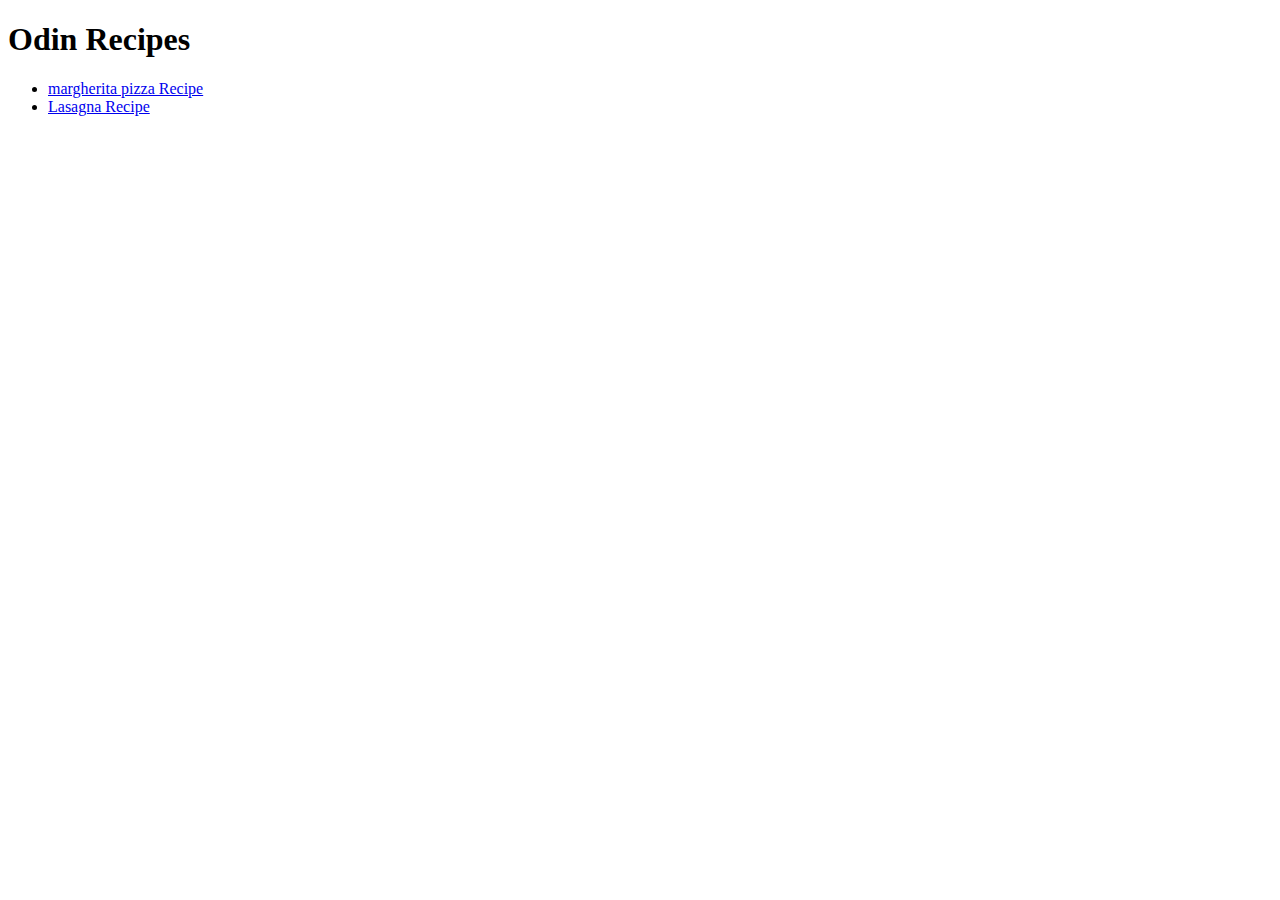
==== index.html @ 296fab7b "Create a html with a lasagna recipe and link it to the index html" ====
<!DOCTYPE html>
<html lang="en">
<head>
    <meta charset="UTF-8">
    <meta http-equiv="X-UA-Compatible" content="IE=edge">
    <meta name="viewport" content="width=device-width, initial-scale=1.0">
    <title>Odin Recipes</title>
</head>
<body>
    <h1>Odin Recipes</h1>
    <ul>
        <li><a href="recipes/margherita-pizza.html">margherita pizza Recipe </a></li>
        <li><a href="recipes/lasagna.html">Lasagna Recipe</a></li>
    </ul>
</body>
</html>
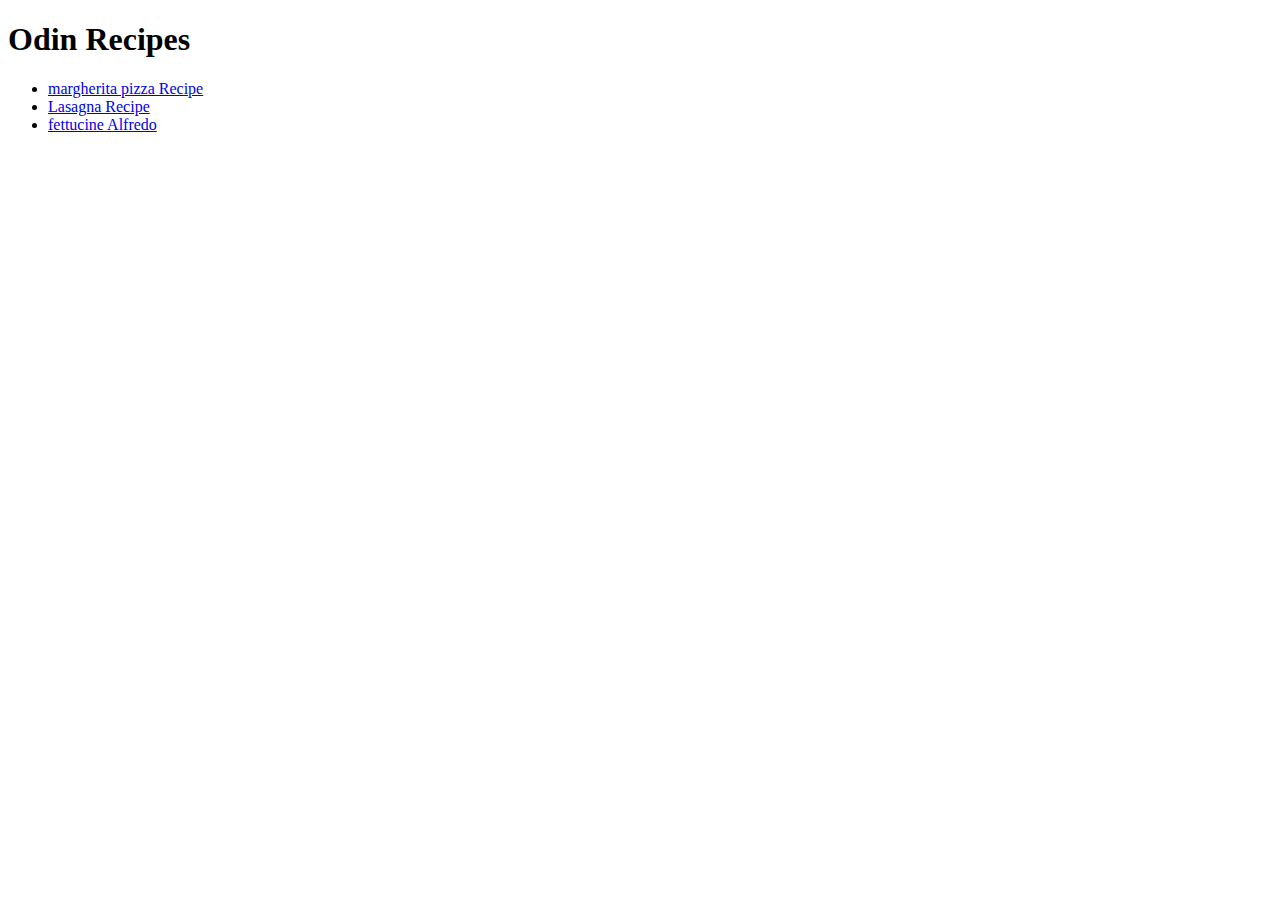
==== commit 05503b18: "create a HTML page with the Fettuccine Alfredo recipe and Resize images on all pages" ====
--- a/index.html
+++ b/index.html
@@ -11,6 +11,7 @@
     <ul>
         <li><a href="recipes/margherita-pizza.html">margherita pizza Recipe </a></li>
         <li><a href="recipes/lasagna.html">Lasagna Recipe</a></li>
+        <li><a href="recipes/fettucine-alfredo.html">fettucine Alfredo</a></li>
     </ul>
 </body>
 </html>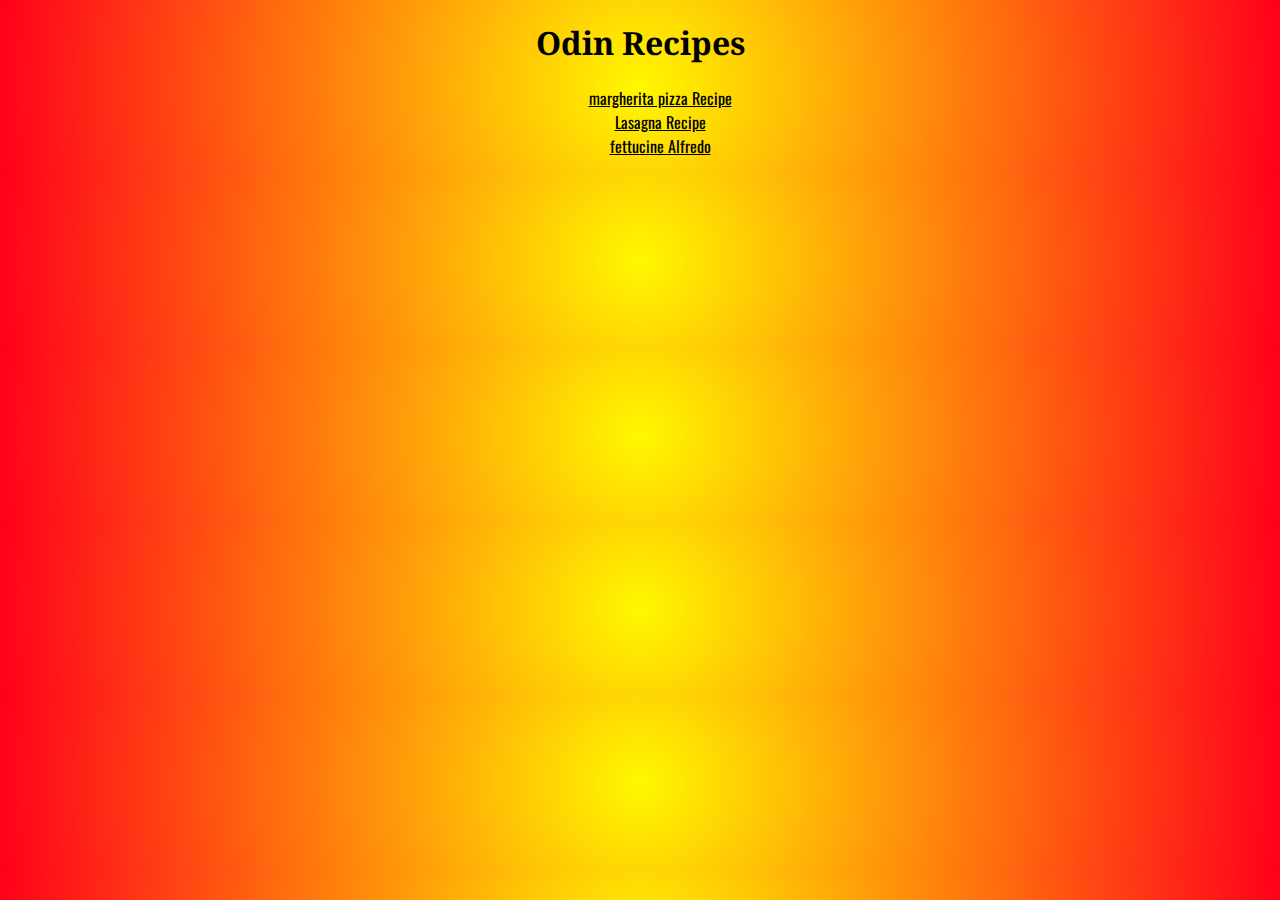
==== commit 12f96a2b: "add style to odin recipes" ====
--- a/index.html
+++ b/index.html
@@ -5,6 +5,10 @@
     <meta http-equiv="X-UA-Compatible" content="IE=edge">
     <meta name="viewport" content="width=device-width, initial-scale=1.0">
     <title>Odin Recipes</title>
+    <link rel="stylesheet"  href="style.css">
+    <link rel="preconnect" href="https://fonts.googleapis.com">
+    <link rel="preconnect" href="https://fonts.gstatic.com" crossorigin>
+    <link href="https://fonts.googleapis.com/css2?family=Noto+Serif:ital,wght@1,700&family=Oswald&display=swap" rel="stylesheet">
 </head>
 <body>
     <h1>Odin Recipes</h1>
--- a/style.css
+++ b/style.css
@@ -0,0 +1,24 @@
+body {
+    background: rgb(255, 248, 0);
+    background: radial-gradient(circle, rgba(255, 248, 0, 1) 0%, rgba(255, 0, 26, 1) 100%);
+}
+
+h1 {
+    text-align: center;
+    font-family: 'Noto Serif', serif;
+}
+
+ul li {
+    display: flex;
+    justify-content: center;
+    align-items: center;
+
+}
+
+a {
+    font-family: Verdana, Geneva, Tahoma, sans-serif;
+    font-family: 'Oswald', sans-serif;
+    color: black;
+
+
+}